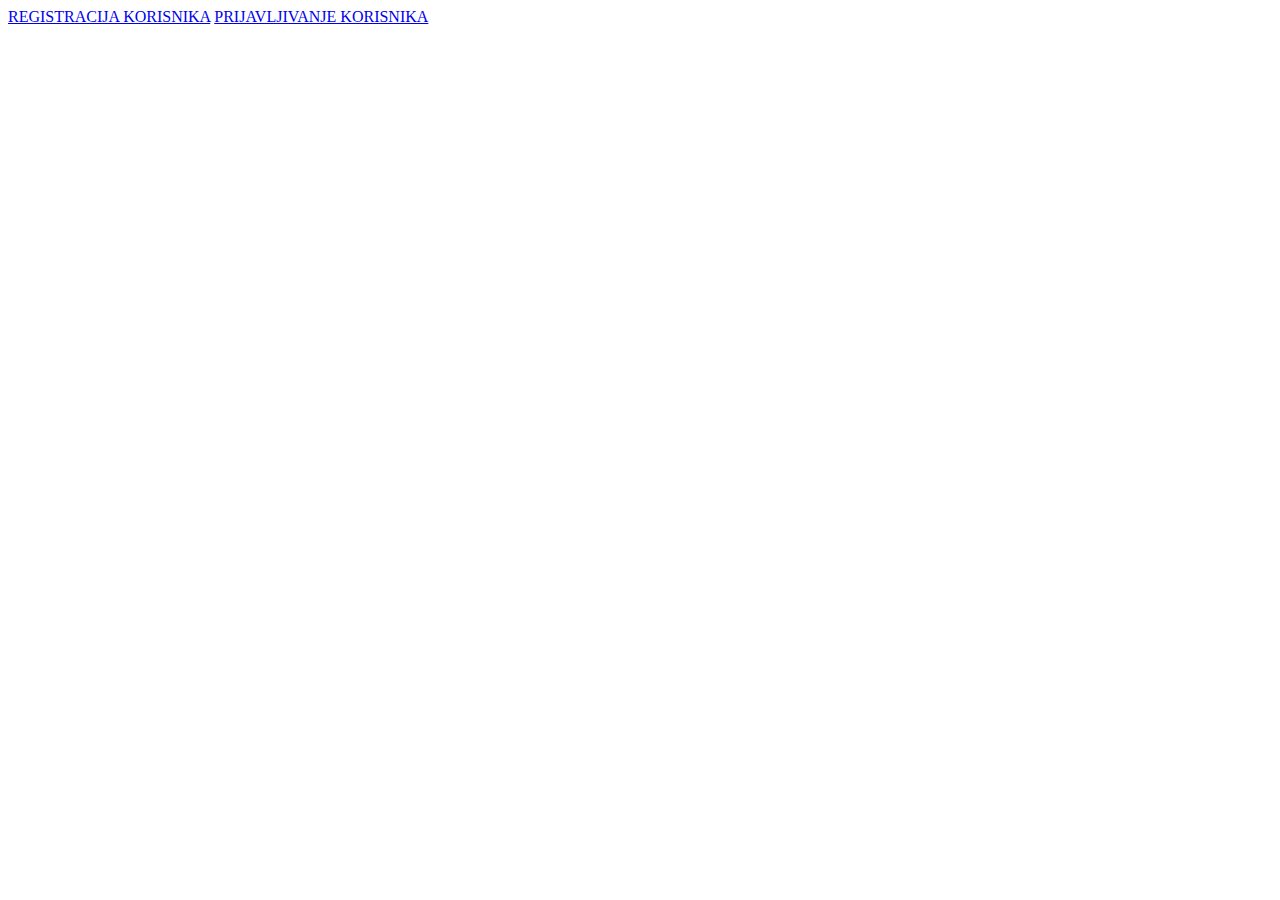
==== web/src/main/resources/static/index.html @ 01db285c "okej" ====
<!DOCTYPE html>
<html lang="en">
<head>
    <meta charset="UTF-8">
    <title>POCETNA</title>
</head>
<body>
    <a href="/registracija">REGISTRACIJA KORISNIKA</a>
    <a href="/prijavljivanje">PRIJAVLJIVANJE KORISNIKA</a>
</body>
</html>
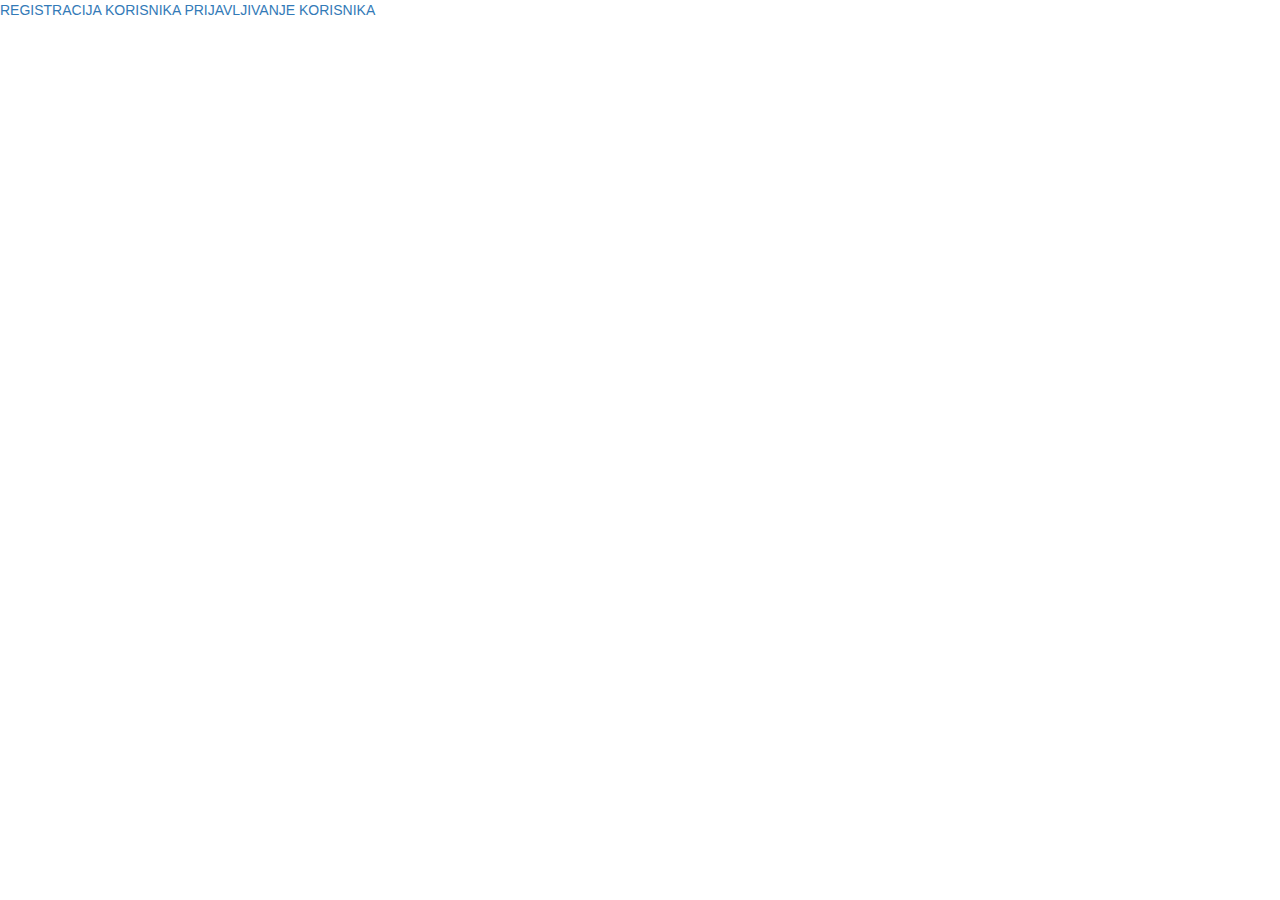
==== commit d49ca897: "one way" ====
--- a/web/src/main/resources/static/index.html
+++ b/web/src/main/resources/static/index.html
@@ -3,6 +3,12 @@
 <head>
     <meta charset="UTF-8">
     <title>POCETNA</title>
+    <meta charset="utf-8">
+    <meta name="viewport" content="width=device-width, initial-scale=1">
+    <link rel="stylesheet" href="https://maxcdn.bootstrapcdn.com/bootstrap/3.4.1/css/bootstrap.min.css">
+    <link rel="stylesheet" type="text/css" href="css/homePage.css">
+    <script src="https://ajax.googleapis.com/ajax/libs/jquery/3.5.1/jquery.min.js"></script>
+    <script src="https://maxcdn.bootstrapcdn.com/bootstrap/3.4.1/js/bootstrap.min.js"></script>
 </head>
 <body>
     <a href="/registracija">REGISTRACIJA KORISNIKA</a>
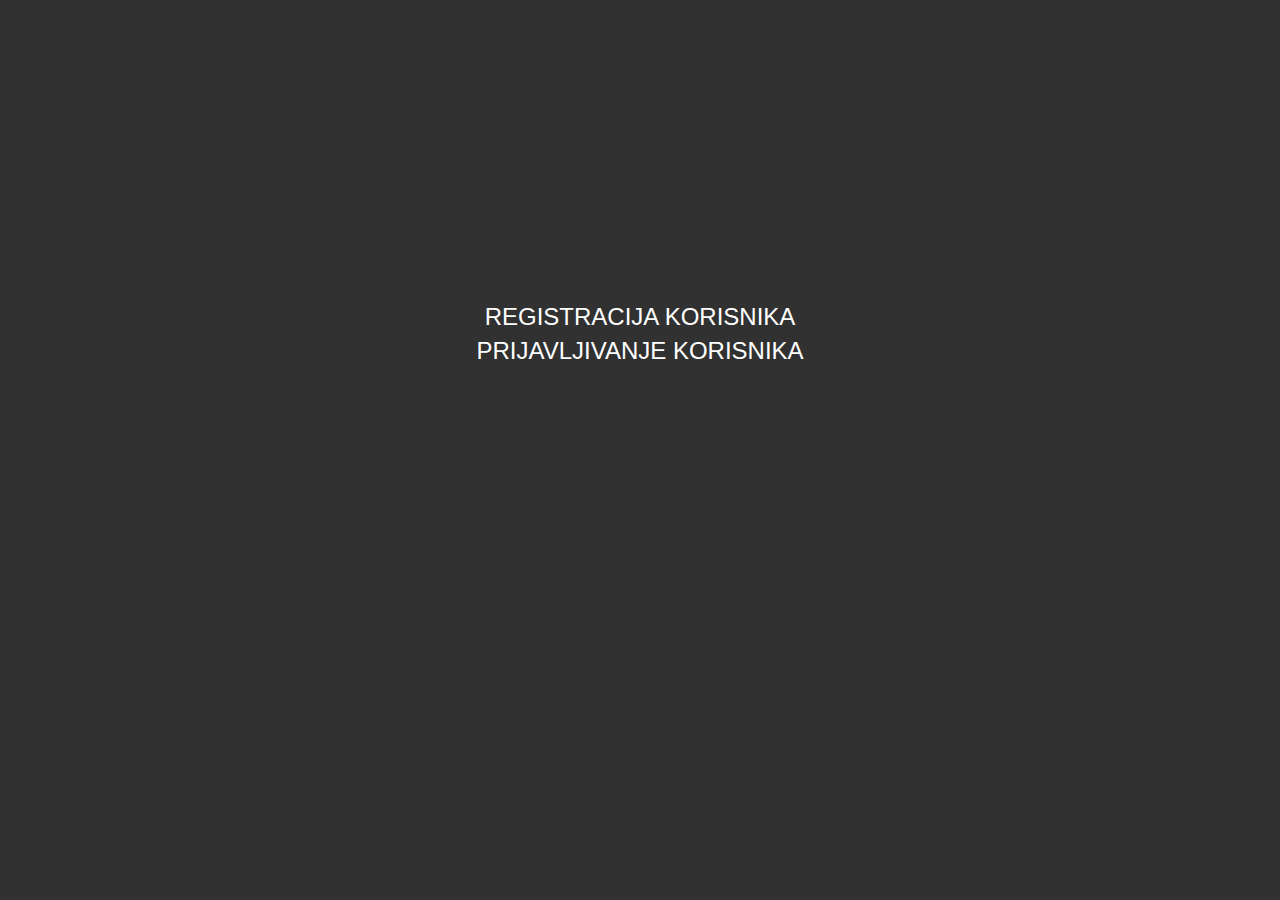
==== commit 986bf482: "dorada" ====
--- a/web/src/main/resources/static/index.html
+++ b/web/src/main/resources/static/index.html
@@ -1,17 +1,41 @@
 <!DOCTYPE html>
-<html lang="en">
+<html lang="en" xmlns:th="http://www.thymeleaf.org">
 <head>
     <meta charset="UTF-8">
     <title>POCETNA</title>
     <meta charset="utf-8">
     <meta name="viewport" content="width=device-width, initial-scale=1">
     <link rel="stylesheet" href="https://maxcdn.bootstrapcdn.com/bootstrap/3.4.1/css/bootstrap.min.css">
-    <link rel="stylesheet" type="text/css" href="css/homePage.css">
+    <link rel="stylesheet" th:href="@{/css/style.css}" />
     <script src="https://ajax.googleapis.com/ajax/libs/jquery/3.5.1/jquery.min.js"></script>
     <script src="https://maxcdn.bootstrapcdn.com/bootstrap/3.4.1/js/bootstrap.min.js"></script>
 </head>
 <body>
-    <a href="/registracija">REGISTRACIJA KORISNIKA</a>
-    <a href="/prijavljivanje">PRIJAVLJIVANJE KORISNIKA</a>
+<style>
+body{
+    background-color: #313131;
+    align-content: centre;
+    vertical-align: centre;
+}
+
+.container{
+    margin: auto;
+    width: 50%;
+    height: 300px;
+    margin-top: 300px;
+ }
+
+.dugme{
+    text-align: center;
+    color: white;
+    font-size: 24px;
+    display: block;
+}
+</style>
+    <div class="container">
+        <a class="dugme" href="/registracija">REGISTRACIJA KORISNIKA</a>
+        <a class="dugme" href="/prijavljivanje">PRIJAVLJIVANJE KORISNIKA</a>
+    </div>
+
 </body>
 </html>